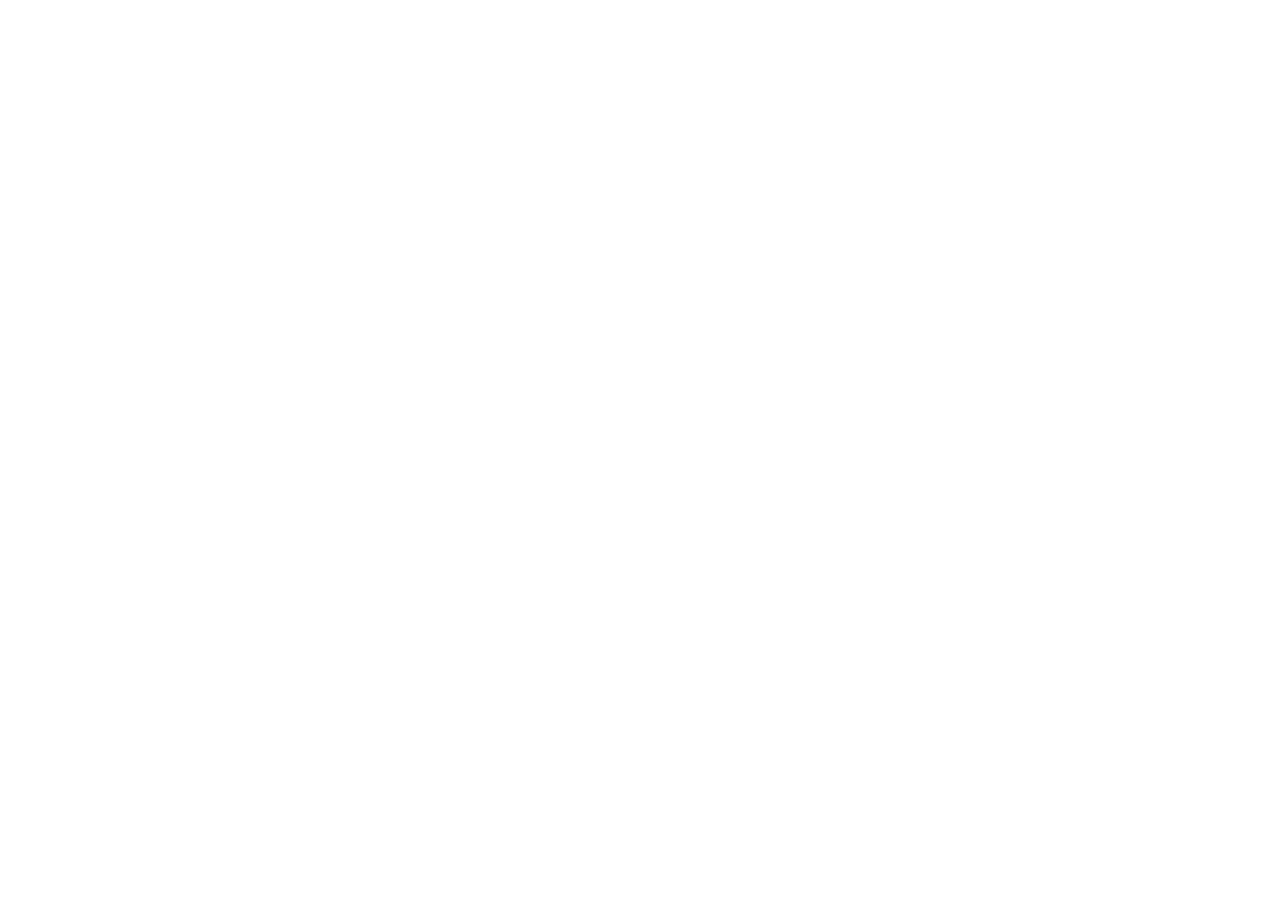
==== src/main/resources/templates/greeting.html @ a4d91414 "some message" ====
<!DOCTYPE HTML>
<html xmlns:th="http://www.thymeleaf.org">
<head>
    <title>Getting Started: Serving Web Content</title>
    <meta http-equiv="Content-Type" content="text/html; charset=UTF-8" />
</head>
<body>

<p th:text="'Hello, ' + ${username} + '!'" />

</body>
</html>
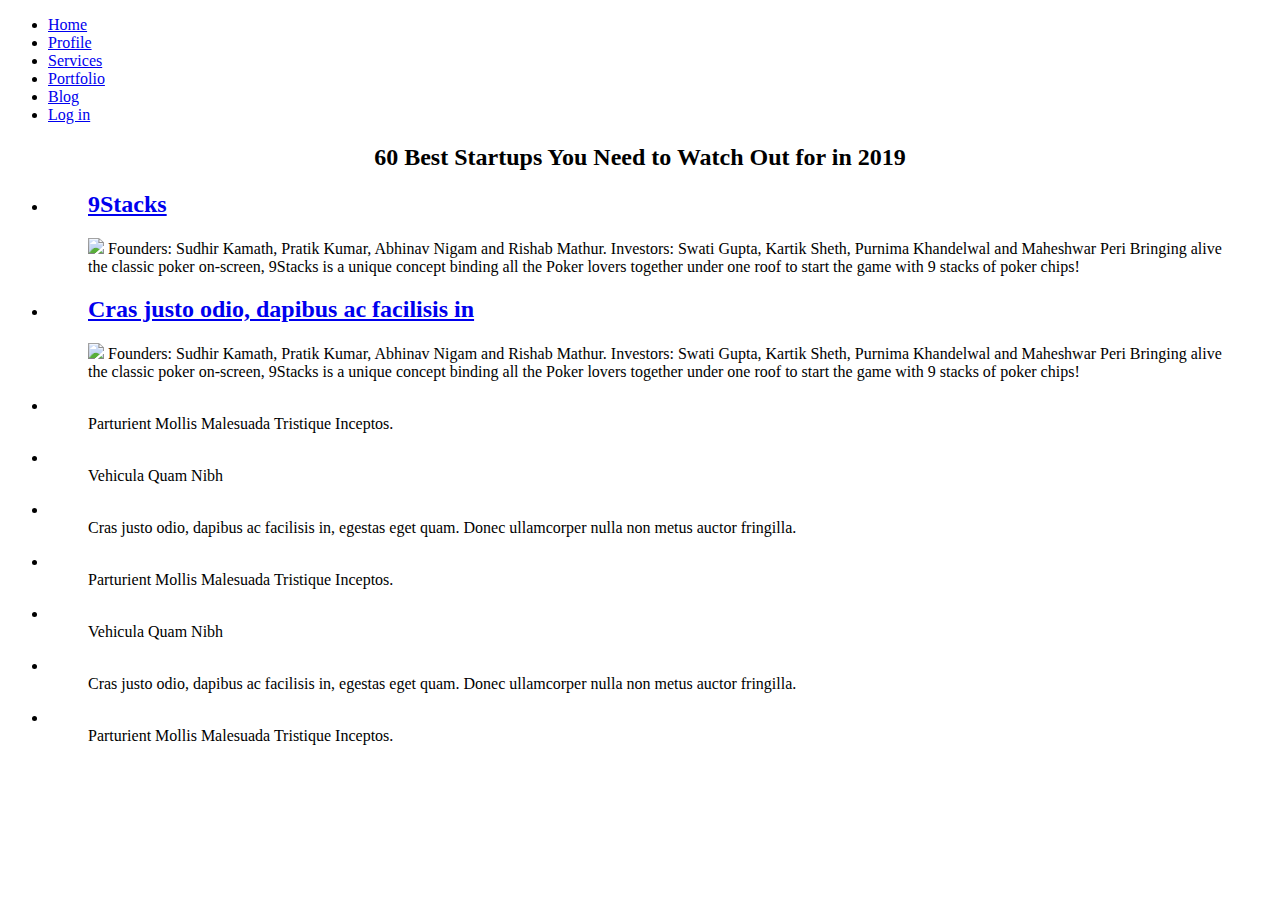
==== commit e185cdb2: "об'єднання програми для обчислення VaR з веб-додатком" ====
--- a/src/main/resources/templates/greeting.html
+++ b/src/main/resources/templates/greeting.html
@@ -1,12 +1,94 @@
+
 <!DOCTYPE HTML>
 <html xmlns:th="http://www.thymeleaf.org">
 <head>
-    <title>Getting Started: Serving Web Content</title>
-    <meta http-equiv="Content-Type" content="text/html; charset=UTF-8" />
+    <meta charset="UTF-8">
+    <title>Startup</title>
+    <link rel="stylesheet" href="/css/homestyle.css">
 </head>
 <body>
+<div class="container">
+    <div class="page">
+        <div class="page__demo">
+            <nav class="menu">
+                <ul class="menu__list">
+                    <li class="menu__group"><a href="/" class="menu__link">Home</a></li>
+                    <li class="menu__group"><a href="/profile" class="menu__link">Profile</a></li>
+                    <li class="menu__group"><a href="#0" class="menu__link">Services</a></li>
+                    <li class="menu__group"><a href="/addProject" class="menu__link">Portfolio</a></li>
+                    <li class="menu__group"><a href="/blog" class="menu__link">Blog</a></li>
+                    <li class="menu__group"><a href="/reg" class="menu__link">Log in</a></li>
+                </ul>
+            </nav>
+        </div>
+    </div>
 
-<p th:text="'Hello, ' + ${username} + '!'" />
+    <h2 style=" text-align: center">60 Best Startups You Need to Watch Out for in 2019</h2>
+    <ul class="grid">
+        <li>
+            <figure class="grid__figure">
+                <h2 class="content_item__descr"><a href="https://www.9stacks.com/" style="text-align: right">9Stacks</a></h2>
+                <p class="content_item__descr"><img src="https://picsum.photos/300/200/?random" class="leftimg">
+                    Founders: Sudhir Kamath, Pratik Kumar, Abhinav Nigam and Rishab Mathur.
+                    Investors: Swati Gupta, Kartik Sheth, Purnima Khandelwal and Maheshwar Peri
 
+                    Bringing alive the classic poker on-screen, 9Stacks is a unique concept binding all the Poker lovers together under one roof to start the game with 9 stacks of poker chips!</p>
+            </figure>
+        </li>
+        <li>
+            <figure class="grid__figure">
+                <h2 class="content_item__descr"><a href="https://www.9stacks.com/" style="text-align: right">Cras justo odio, dapibus ac facilisis in</a></h2>
+                <p class="content_item__descr"><img src="https://picsum.photos/200/800/?random" class="leftimg">
+                    Founders: Sudhir Kamath, Pratik Kumar, Abhinav Nigam and Rishab Mathur.
+                    Investors: Swati Gupta, Kartik Sheth, Purnima Khandelwal and Maheshwar Peri
+
+                    Bringing alive the classic poker on-screen, 9Stacks is a unique concept binding all the Poker lovers together under one roof to start the game with 9 stacks of poker chips!</p>
+            </figure>
+        </li>
+        <li>
+            <figure class="grid__figure">
+                <img src="https://picsum.photos/200/300/?random" alt="">
+                <figcaption>Parturient Mollis Malesuada Tristique Inceptos.</figcaption>
+            </figure>
+        </li>
+        <li>
+            <figure class="grid__figure">
+                <img src="https://picsum.photos/400/200/?random" alt="">
+                <figcaption>Vehicula Quam Nibh</figcaption>
+            </figure>
+        </li>
+        <li>
+            <figure class="grid__figure">
+                <img src="https://picsum.photos/200/600/?random" alt="">
+                <figcaption>Cras justo odio, dapibus ac facilisis in, egestas eget quam. Donec ullamcorper nulla non metus auctor fringilla.</figcaption>
+            </figure>
+        </li>
+        <li>
+            <figure class="grid__figure">
+                <img src="https://picsum.photos/600/600/?random" alt="">
+                <figcaption>Parturient Mollis Malesuada Tristique Inceptos.</figcaption>
+            </figure>
+        </li>
+        <li>
+            <figure class="grid__figure">
+                <img src="https://picsum.photos/420/300/?random" alt="">
+                <figcaption>Vehicula Quam Nibh</figcaption>
+            </figure>
+        </li>
+        <li>
+            <figure class="grid__figure">
+                <img src="https://picsum.photos/800/800/?random" alt="">
+                <figcaption>Cras justo odio, dapibus ac facilisis in, egestas eget quam. Donec ullamcorper nulla non metus auctor fringilla.</figcaption>
+            </figure>
+        </li>
+        <li>
+            <figure class="grid__figure">
+                <img src="https://picsum.photos/640/400/?random" alt="">
+                <figcaption>Parturient Mollis Malesuada Tristique Inceptos.</figcaption>
+            </figure>
+        </li>
+    </ul>
+
+</div>
 </body>
 </html>